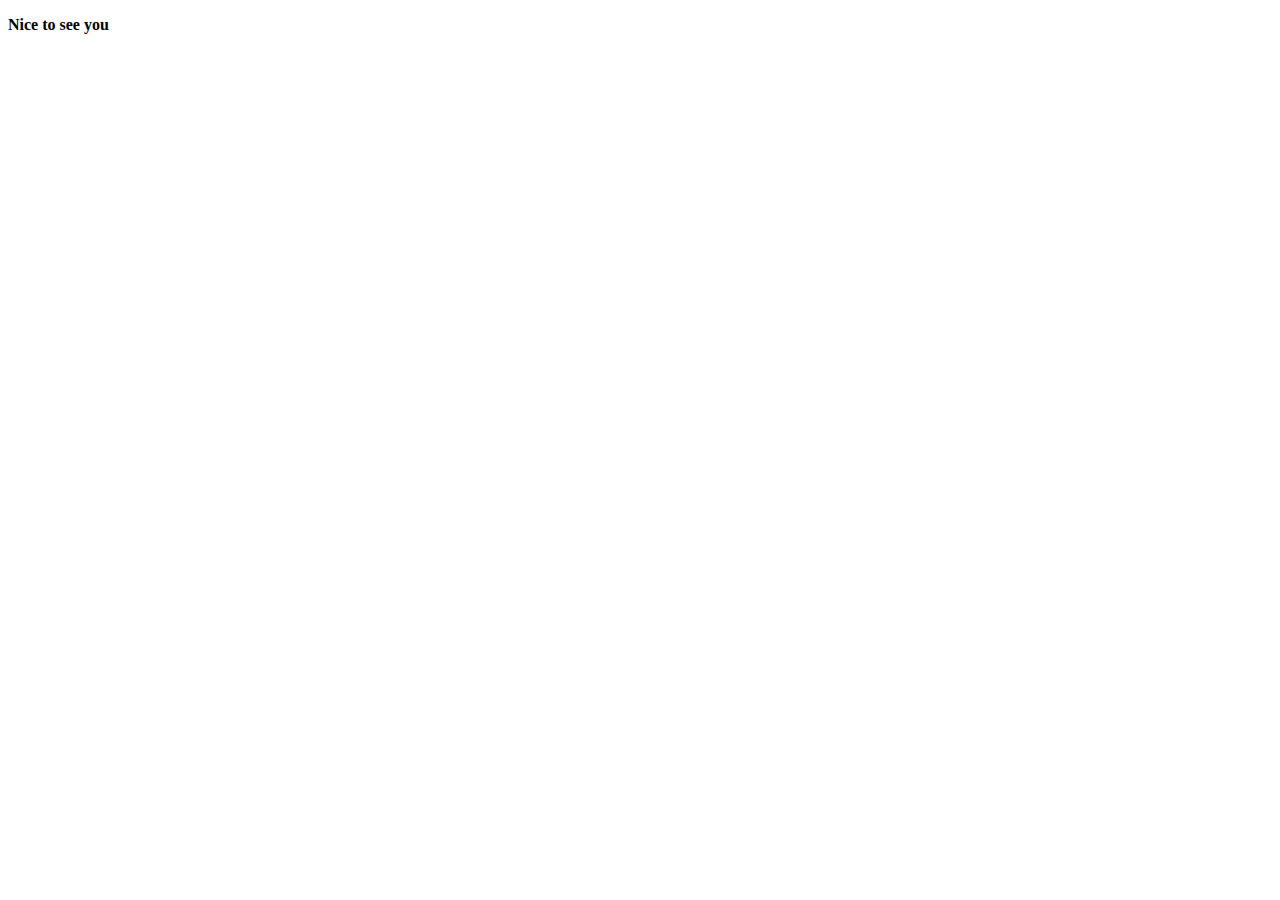
==== BOOKS/GIT Practise/localrepo/index.html @ 69c30437 "new files are added" ====
<!DOCTYPE html>
<html lang="en">
<head>
    <meta charset="UTF-8">
    <meta name="viewport" content="width=device-width, initial-scale=1.0">
    <title>Document</title>
</head>
<body>
    <p><b>Nice to see you</b></p>
</body>
</html>
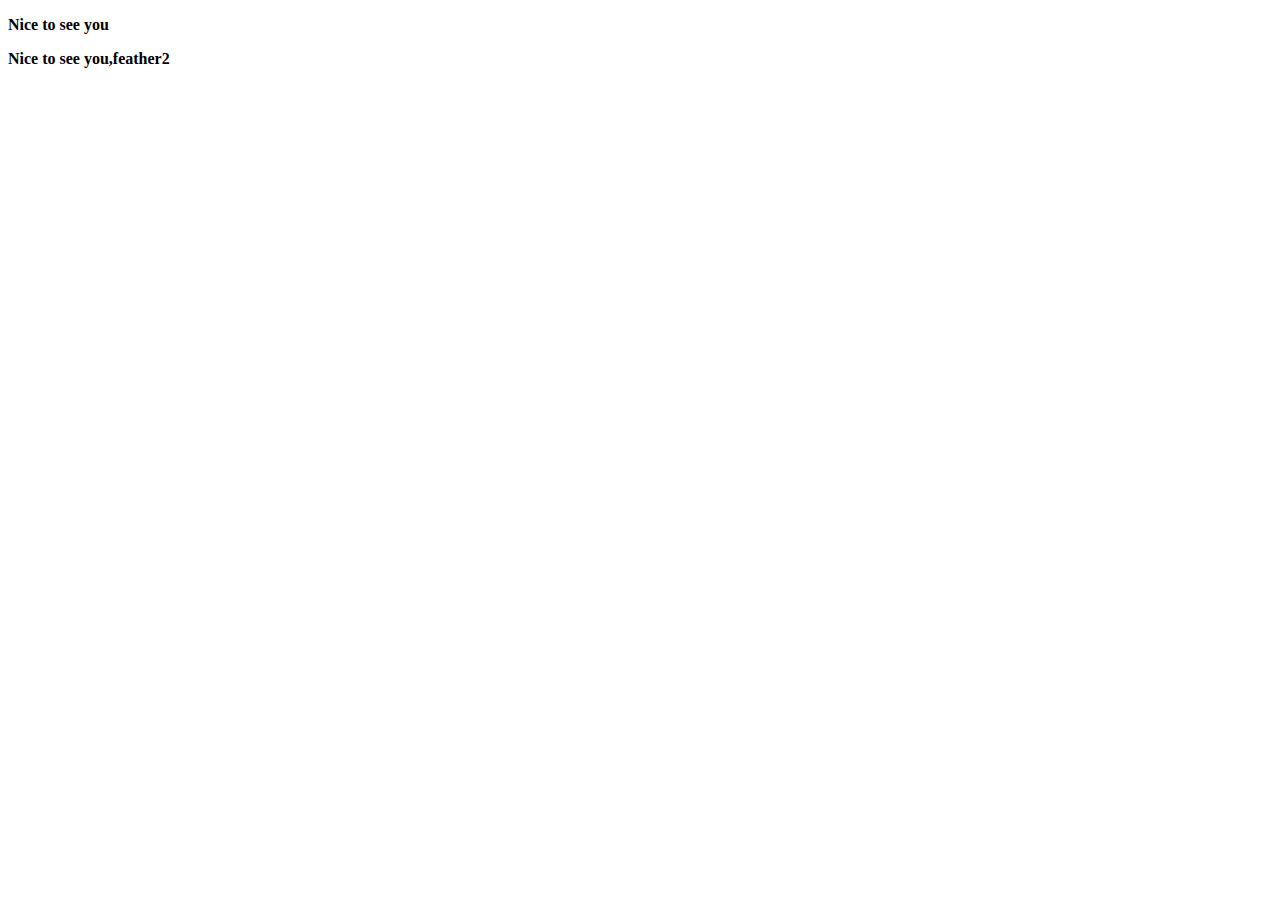
==== commit 08c7a25e: "repochange" ====
--- a/BOOKS/GIT Practise/localrepo/index.html
+++ b/BOOKS/GIT Practise/localrepo/index.html
@@ -7,5 +7,6 @@
 </head>
 <body>
     <p><b>Nice to see you</b></p>
+    <p><b>Nice to see you,feather2</b></p>
 </body>
 </html>